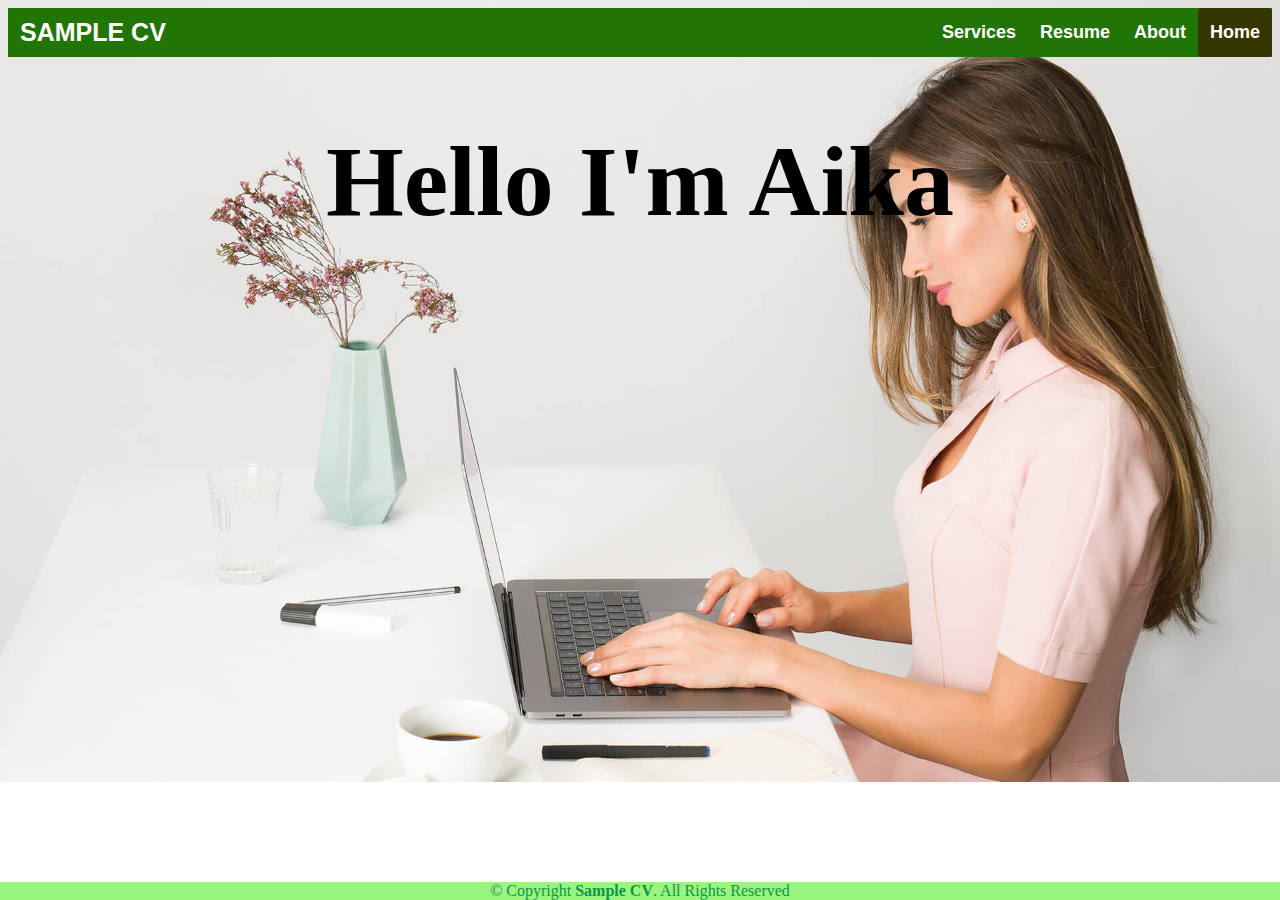
==== index.html @ c0fdc80a "Add files via upload" ====
<!DOCTYPE html>
<html>
<head>
<title>Sample cv </title>
<link rel="stylesheet" type="text/css" href="index-style.css" media="screen">
</head>

<body>
    <header>
        <div class="header">
            <div class="header-Left">
                <a href="index.html" class="logo">SAMPLE CV</a>
            </div>
        <div class="header-Right">
            <a href="services.html">Services</a>
            <a href="resume.html">Resume</a>
            <a href="about.html">About</a>
            <a class="active" href="index.html">Home</a>
        </div>
    </div>

    </header>

    <section>
           <h1>Hello I'm Aika</h1>
    </section>

    <footer class>
        <div class="footer">
            &copy; Copyright <strong><span>Sample CV</span></strong>. All Rights Reserved
        </div>
    </footer>
</body>

</html>
---- index-style.css ----
body{
    background-image: url("PHOTOS/BackGround\ 1.jpg");
    background-repeat: no-repeat;
    background-size: cover;
}
h1{
    color: rgb(60, 179, 113), green;
    text-align: center;
    font-family: Cambria, Cochin, Georgia, Times, 'Times New Roman', serif;
    font-size: 100px;
}.header {
    overflow: hidden;
    background-color: rgb(33, 117, 7);
    /*padding: 20px 10px;*/
  }
  
  .header img{
    height: 50px;
    width: 50px;
  }
  
  
  /* Style the header links */
  .header a {
    float: left;
    color: white;
    text-align: center;
    padding: 12px;
    text-decoration: none;
    font-size: 18px;
    line-height: 25px;
    border-radius: 4px;
    font-family: Arial, Helvetica, sans-serif;
    font-weight: bold;
  }
  
  /* Style the logo link (notice that we set the same value of line-height and font-size to prevent the header to increase when the font gets bigger */
  .header a.logo {
    font-size: 25px;
    font-weight: bold;
    font-family: Arial, Helvetica, sans-serif;
  }
  
  /* Change the background color on mouse-over */
  .header a:hover {
    background-color: rgb(88, 3, 3);
    color: White;
  }
  
  .header a.active {
    background-color: rgb(54, 54, 1);
    color: white;
  }
  
  /* Float the link section to the right */
  .header-Right {
    float: right;
  }

  .footer{
    position:fixed;
    left: 0;
    bottom: 0;
    width: 100%;
    background-color: rgb(153, 245, 125);
    color: rgb(13, 151, 75);
    text-align: center;
  }
  #content{
    color: maroon;
    text-align: center;
    font-family: Cambria, Cochin, Georgia, Times, 'Times New Roman', serif;
    font-size: 75px;
  }
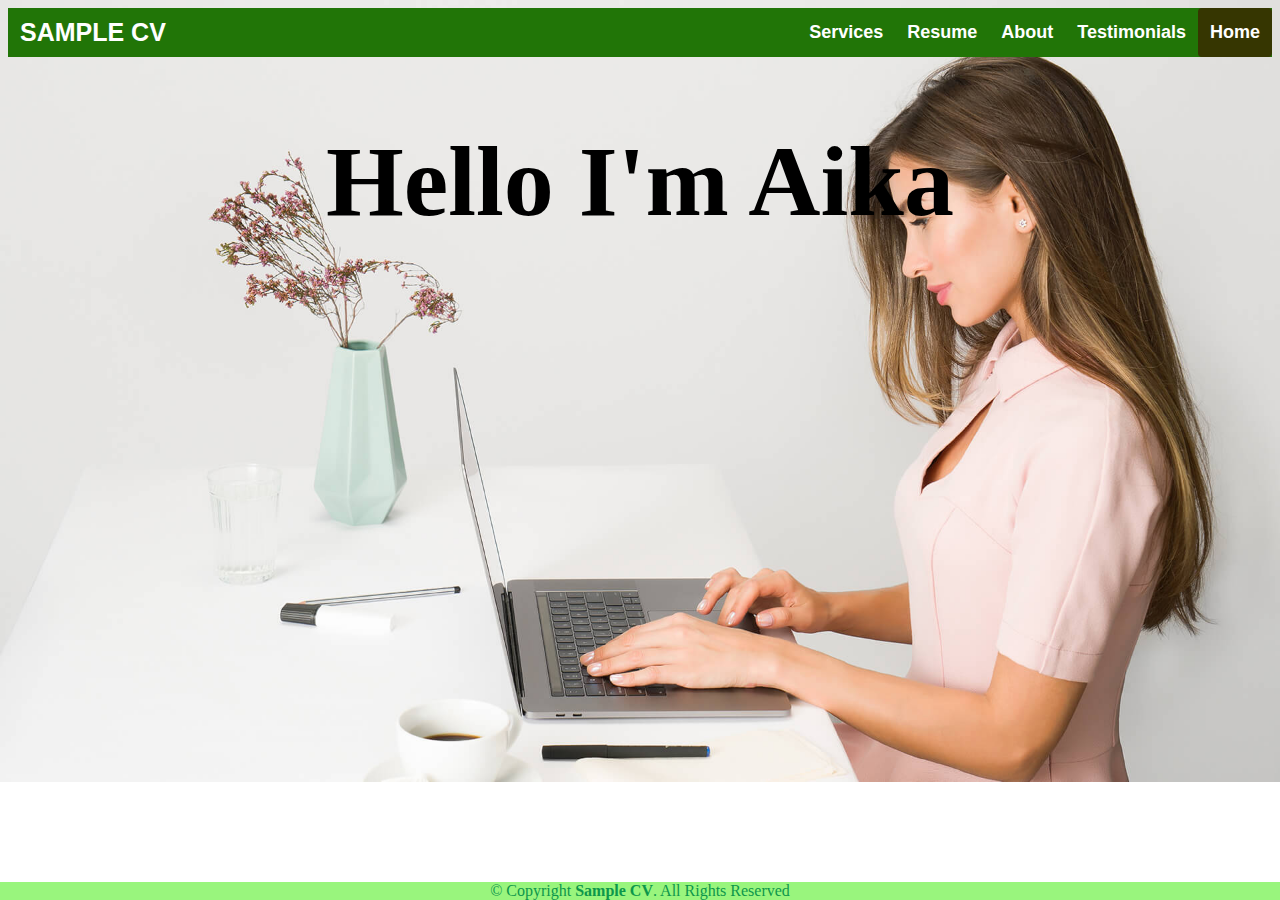
==== commit 790a1c57: "Update index.html" ====
--- a/index.html
+++ b/index.html
@@ -15,6 +15,7 @@
             <a href="services.html">Services</a>
             <a href="resume.html">Resume</a>
             <a href="about.html">About</a>
+            <a href="testimonial">Testimonials</a>
             <a class="active" href="index.html">Home</a>
         </div>
     </div>
@@ -32,4 +33,4 @@
     </footer>
 </body>
 
-</html>+</html>
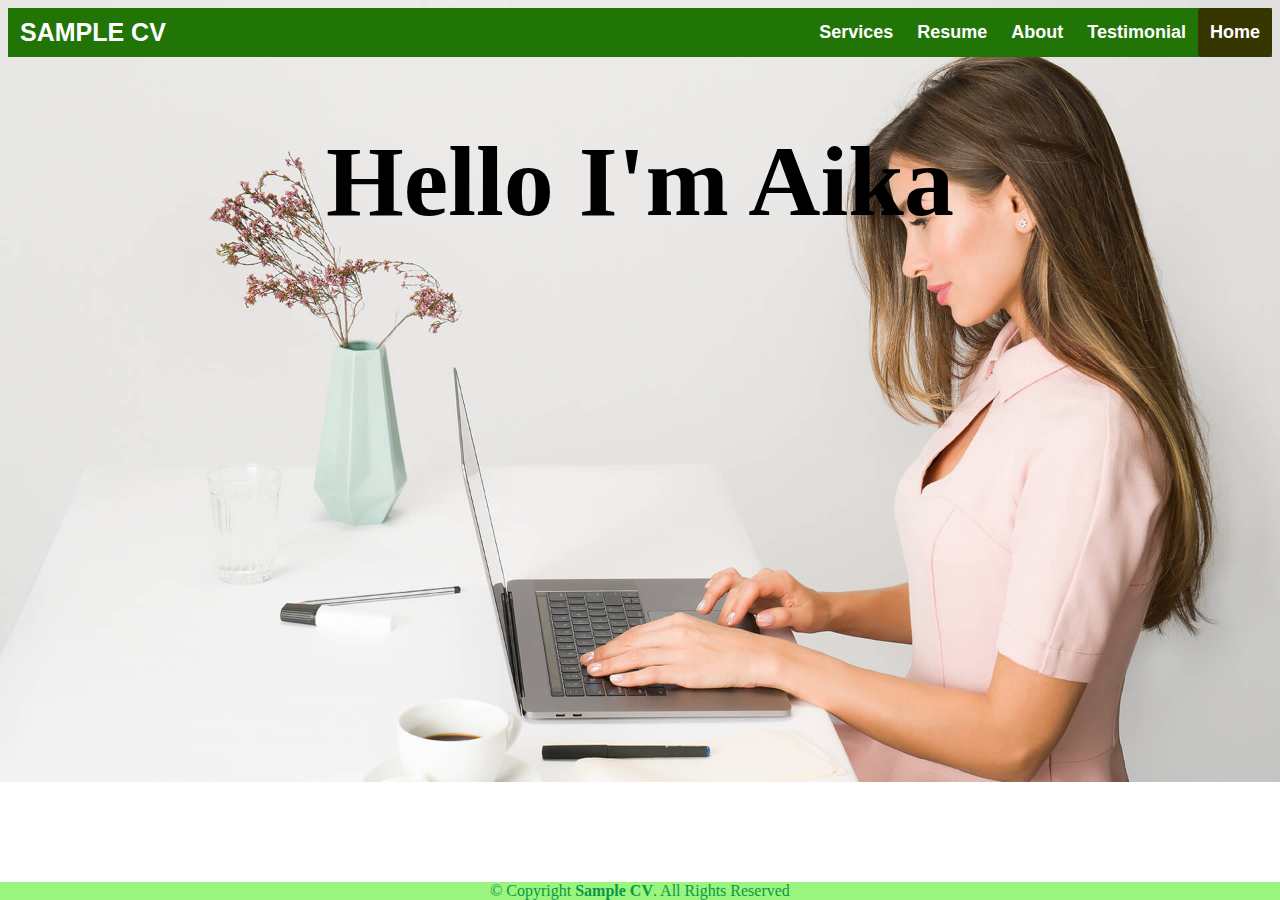
==== commit d37d15d2: "Update index.html" ====
--- a/index.html
+++ b/index.html
@@ -15,7 +15,7 @@
             <a href="services.html">Services</a>
             <a href="resume.html">Resume</a>
             <a href="about.html">About</a>
-            <a href="testimonial">Testimonials</a>
+            <a href="testimonial">Testimonial</a>
             <a class="active" href="index.html">Home</a>
         </div>
     </div>
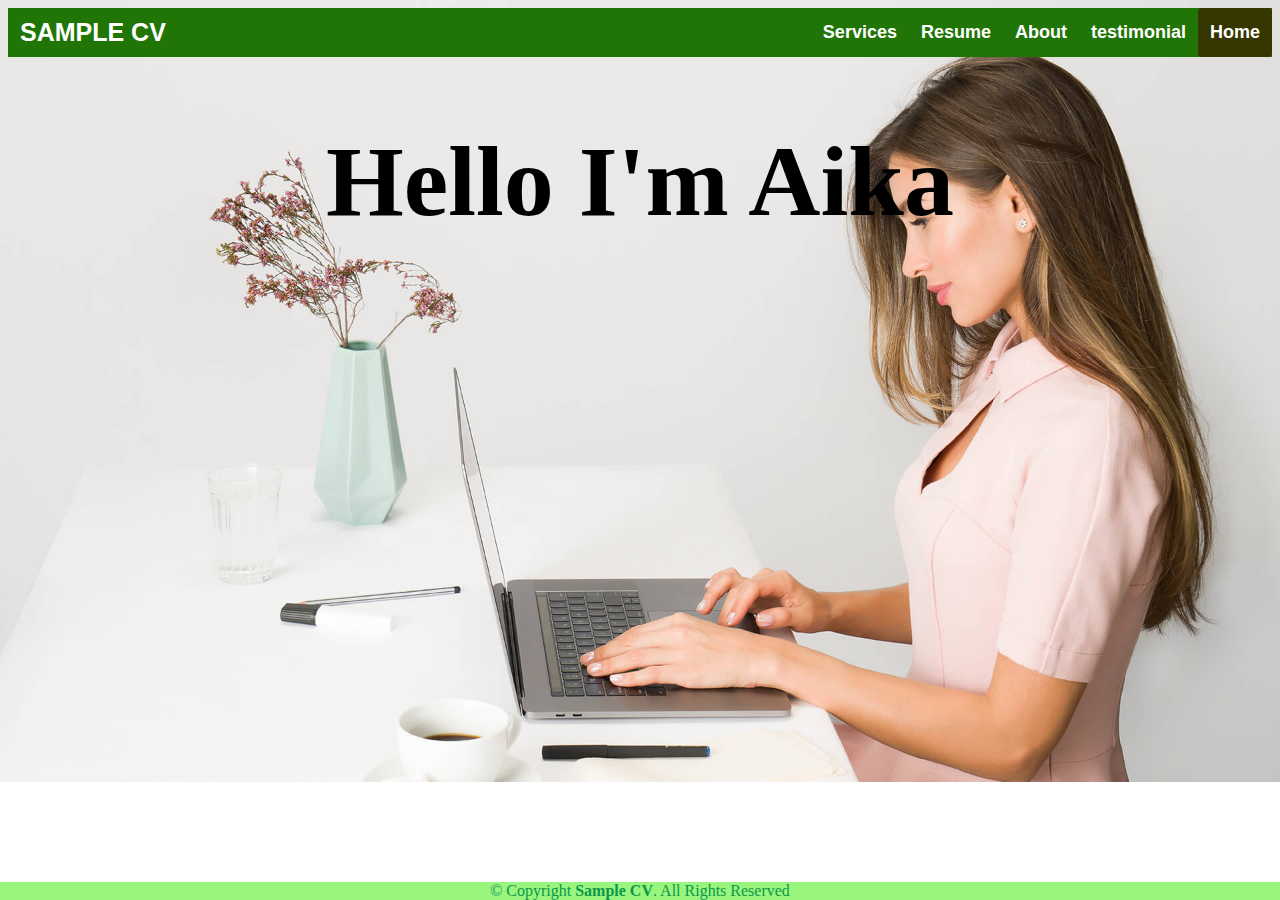
==== commit 8352f61a: "Update index.html" ====
--- a/index.html
+++ b/index.html
@@ -15,7 +15,7 @@
             <a href="services.html">Services</a>
             <a href="resume.html">Resume</a>
             <a href="about.html">About</a>
-            <a href="testimonial">Testimonial</a>
+             <a href="testi.html.html">testimonial</a>
             <a class="active" href="index.html">Home</a>
         </div>
     </div>
